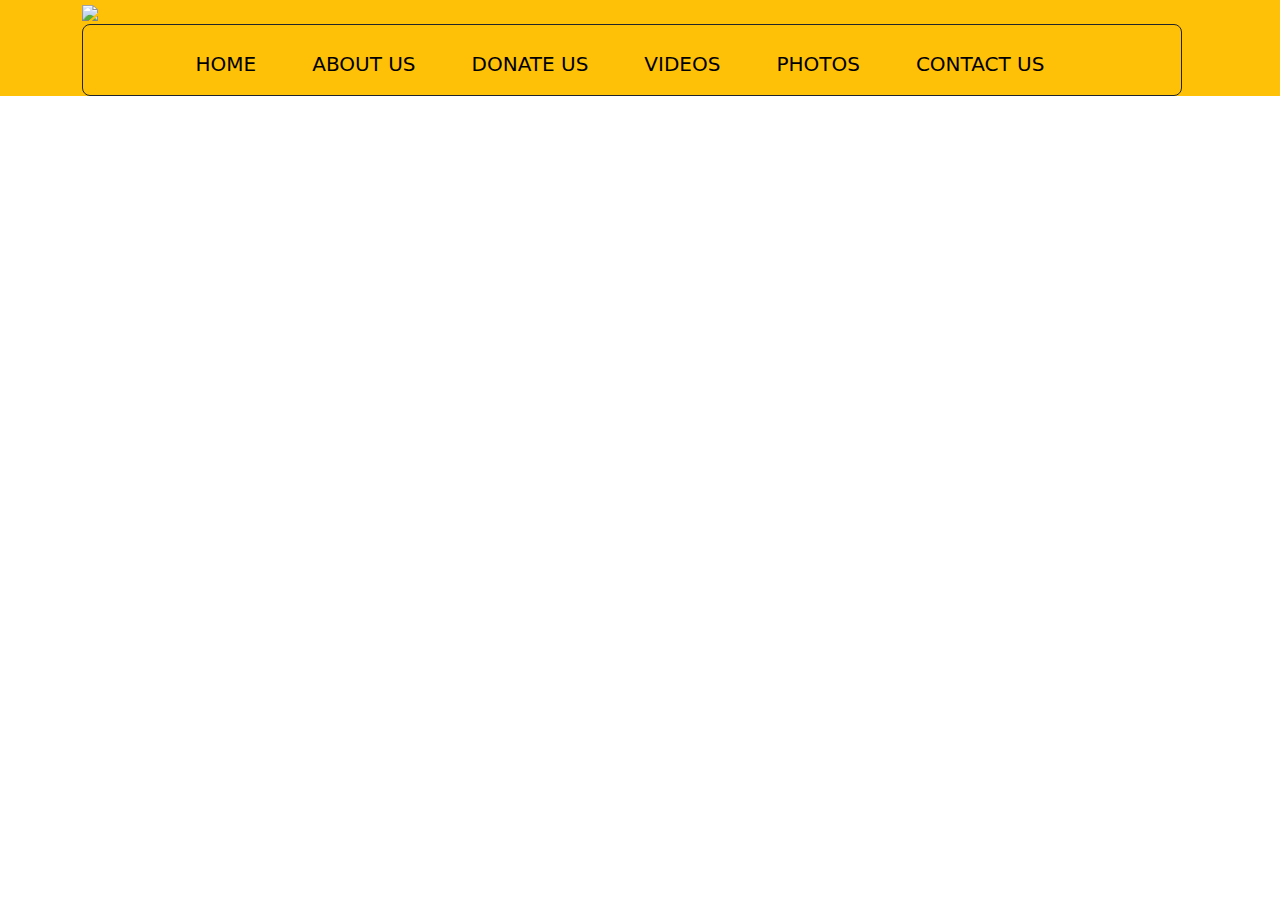
==== about.html @ 042e562f "Add files via upload" ====
<!DOCTYPE html>
<html lang="en-us">

<head>
    <title>Home Page</title>
    <meta name="viewport" content="width=device-width, initial-scale=1">
    <link rel="stylesheet" href="panchayat.css">
    <link href="https://cdn.jsdelivr.net/npm/bootstrap@5.3.0/dist/css/bootstrap.min.css" rel="stylesheet">
    <script src="https://cdn.jsdelivr.net/npm/bootstrap@5.3.0/dist/js/bootstrap.bundle.min.js"></script>
</head>

<body>
    <main class="bg-warning">
        <div class=" container ">
            <img src="images/WhatsApp Image 2024-01-26 at 12.13.11 AM.jpeg" class="img-fluid">
        </div>
        <div class="container d-lg-block d-none">
            <div class="d-flex flex-row justify-content-center border me-3 rounded-3 border-dark pb-2">
                <div class="overflow-hidden d-xl-block d-none menu">
                    <a class="float-start d-block media-d-none text-center px-3 py-2 mt-3 text-decoration-none  fs-5 font-weight-bold  me-4"
                        href="home.html">HOME</a>
                    <a class="float-start d-block text-center px-3 py-2 mt-3 text-decoration-none fs-5 font-weight-bold  me-4"
                        href="about.html">ABOUT US</a>
                    <a class="float-start d-block text-center px-3 py-2 mt-3 text-decoration-none fs-5 font-weight-bold  me-4"
                        href="donate.html">DONATE US</a>
                    <a class="float-start d-block text-center px-3 py-2 mt-3 text-decoration-none fs-5 font-weight-bold  me-4"
                        href="videos.html">VIDEOS</a>
                    <a class="float-start d-block text-center px-3 py-2 mt-3 text-decoration-none fs-5 font-weight-bold me-4"
                        href="photos.html">PHOTOS</a>
                    <a class="float-start d-block text-center px-3 py-2 mt-3 text-decoration-none fs-5 font-weight-bold  me-4"
                        href="contact.html">CONTACT US</a>
                </div>

            </div>
        </div>
        <div class="container d-lg-none d-block ">
            <form>
                <select class="form-control" onchange="window.location.replace(this.options[this.selectedIndex].value)"
                    style="color: #1D532F; background-color:#FFDC2E; text-align: left;">
                    <option value="">Menu</option>
                    <option value="home.html">Home</option>
                    <option value="about.html">About Us</option>
                    <option value="donate.html">Donate Us</option>
                    <option value="videos.html">Videos</option>
                    <option value="photos.html">Photos</option>
                    <option value="contact.html">Contact Us</option>
                </select>
            </form>

        </div>

    </main>
</body>

</html>
---- panchayat.css ----
.menu  a:hover{
    background-color:rgb(247, 194, 72);
}
.menu a{
    color: black;
}
.div-1-img {
    animation: slide 10s infinite;
}


@keyframes slide {
    0% {
        transform: translateX(0%);
    }

    25% {
        transform: translateX(0%);
    }

    37% {
        transform: translateX(-100%);
    }

    50% {
        transform: translateX(-100%);
    }

    67% {
        transform: translateX(-200%);
    }

    75% {
        transform: translateX(-200%);
    }

    87% {
        transform: translateX(-300%);
    }
    100% {
        transform: translateX(-300%);
    }

}
.image img{
    width: 100vw;
}
.home-1{
    background-color: rgb(247, 194, 72);
}
.home-h4{
    font-weight: normal;
}
.home-2{
    background-color:rgb(247, 194, 72) ;
    border-radius: 15px;
}
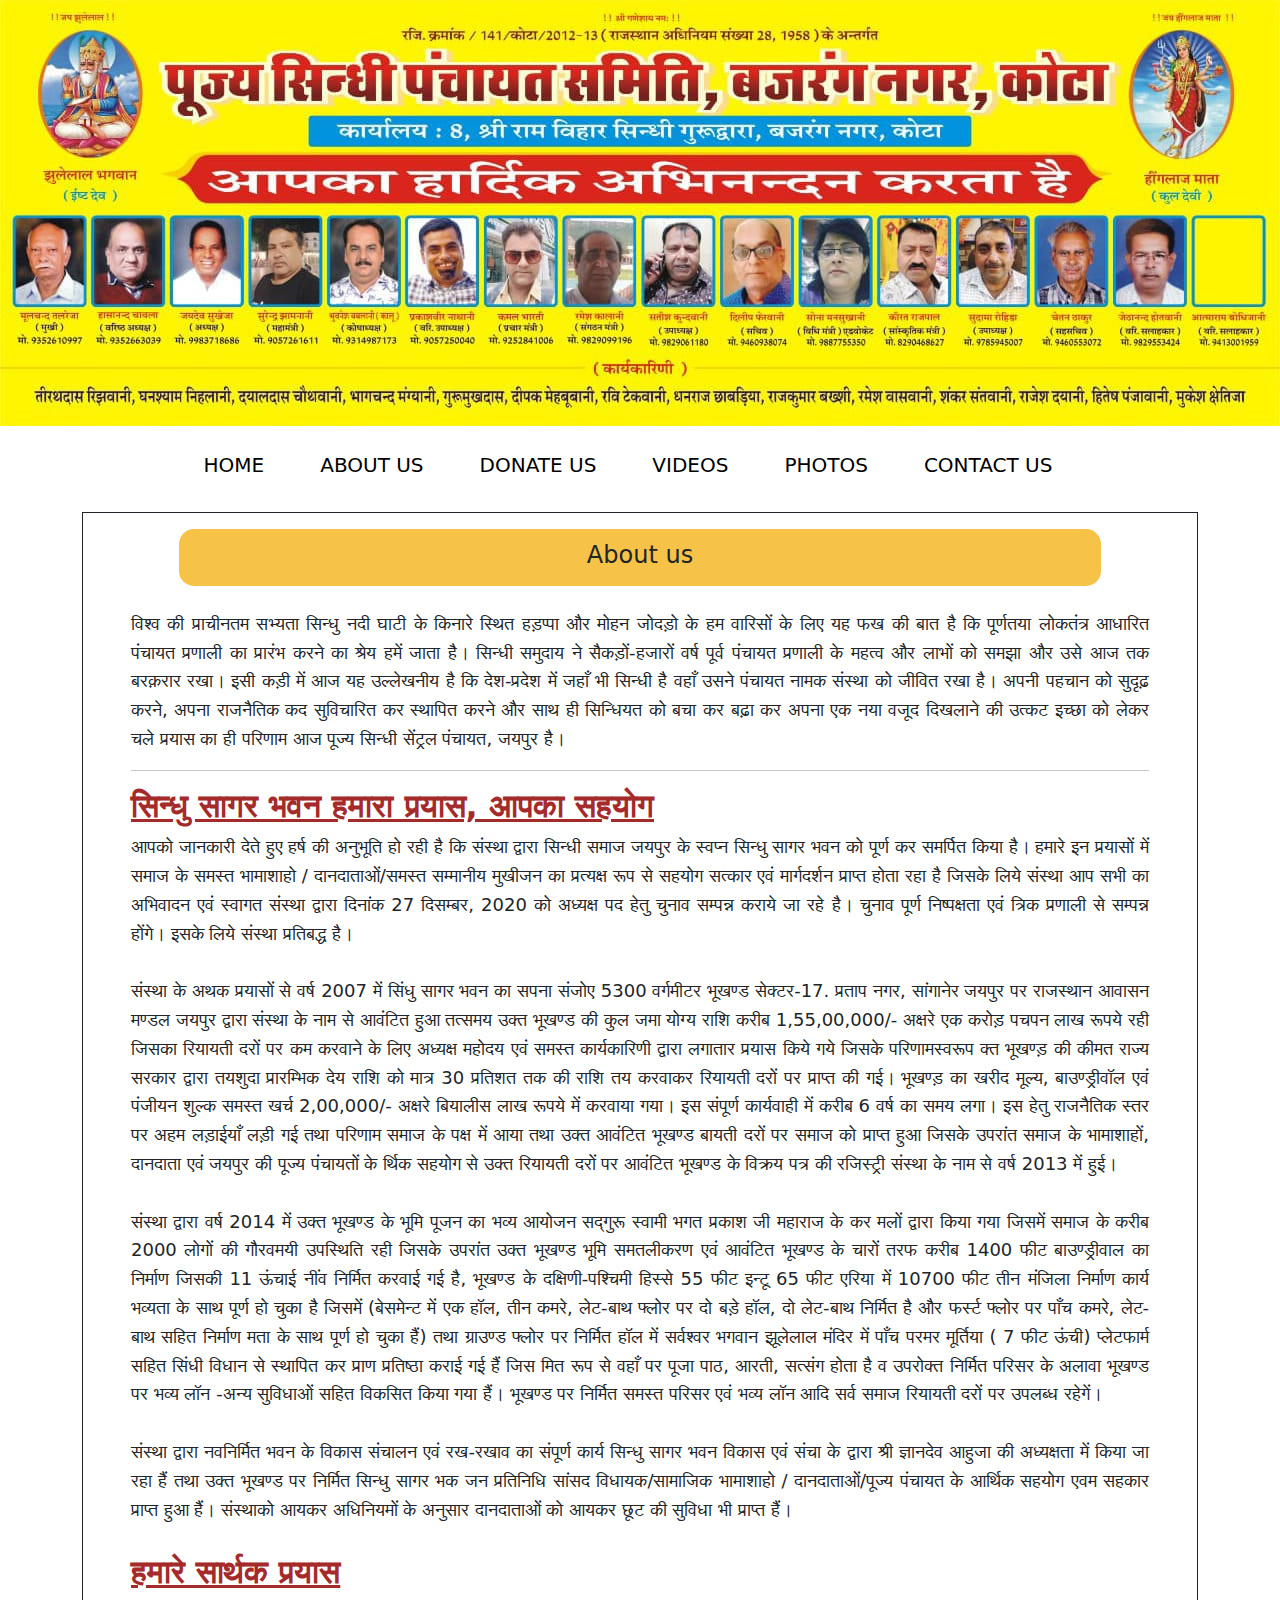
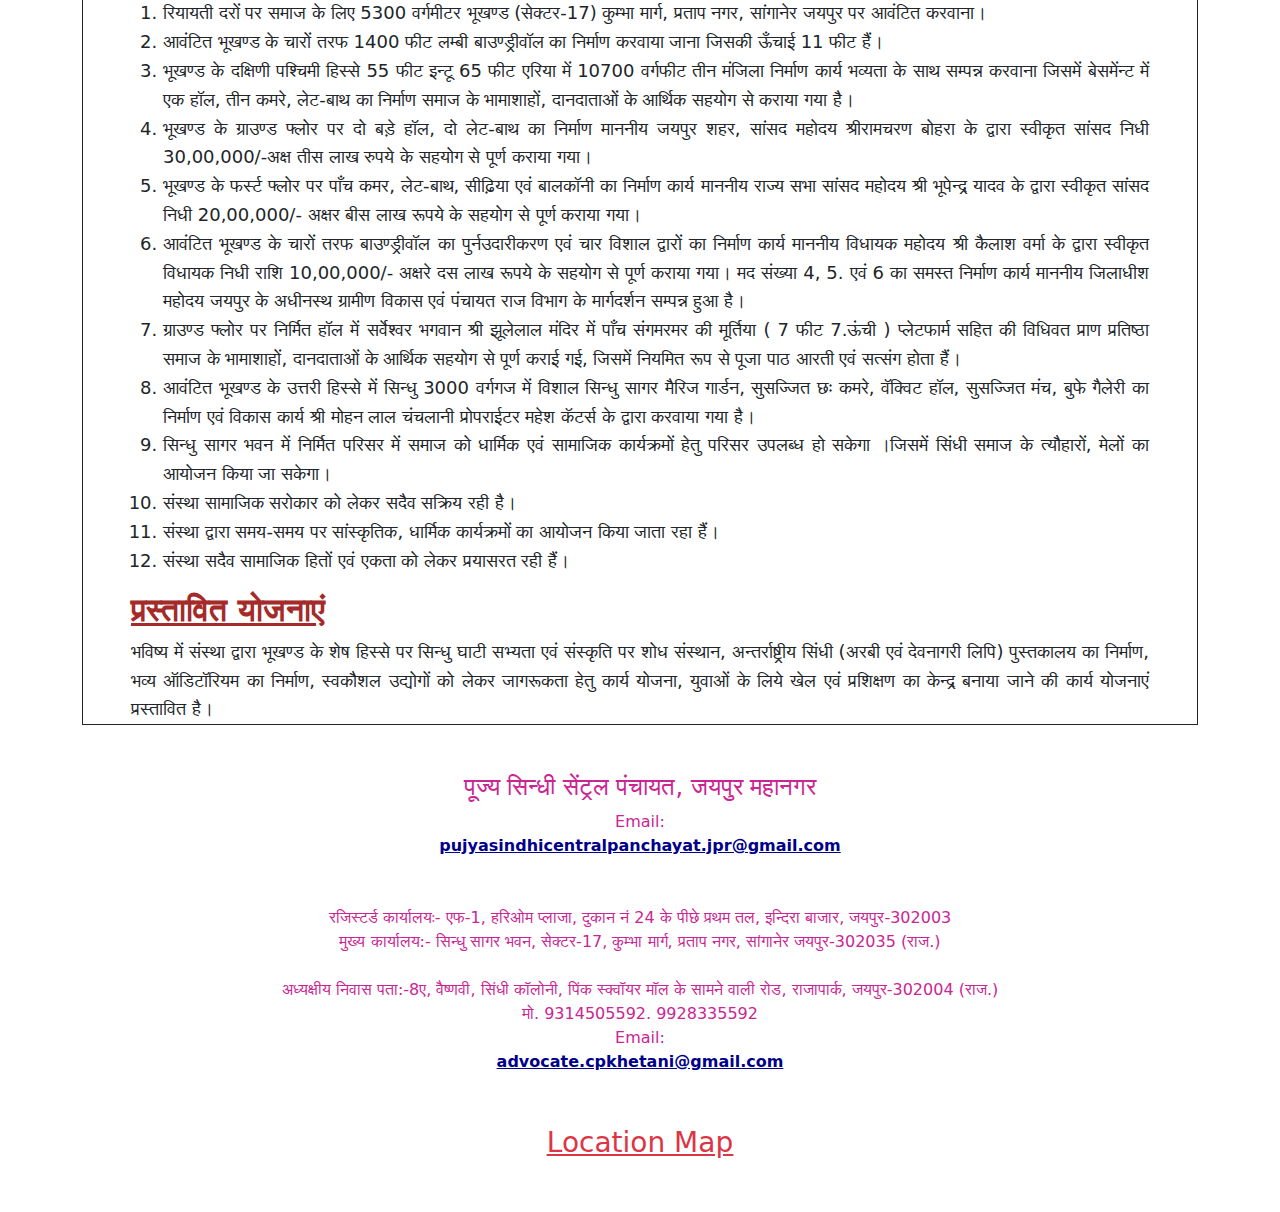
==== commit 07957b02: "Add files via upload" ====
--- a/about.html
+++ b/about.html
@@ -10,45 +10,170 @@
 </head>
 
 <body>
-    <main class="bg-warning">
-        <div class=" container ">
-            <img src="images/WhatsApp Image 2024-01-26 at 12.13.11 AM.jpeg" class="img-fluid">
-        </div>
-        <div class="container d-lg-block d-none">
-            <div class="d-flex flex-row justify-content-center border me-3 rounded-3 border-dark pb-2">
-                <div class="overflow-hidden d-xl-block d-none menu">
-                    <a class="float-start d-block media-d-none text-center px-3 py-2 mt-3 text-decoration-none  fs-5 font-weight-bold  me-4"
-                        href="home.html">HOME</a>
-                    <a class="float-start d-block text-center px-3 py-2 mt-3 text-decoration-none fs-5 font-weight-bold  me-4"
-                        href="about.html">ABOUT US</a>
-                    <a class="float-start d-block text-center px-3 py-2 mt-3 text-decoration-none fs-5 font-weight-bold  me-4"
-                        href="donate.html">DONATE US</a>
-                    <a class="float-start d-block text-center px-3 py-2 mt-3 text-decoration-none fs-5 font-weight-bold  me-4"
-                        href="videos.html">VIDEOS</a>
-                    <a class="float-start d-block text-center px-3 py-2 mt-3 text-decoration-none fs-5 font-weight-bold me-4"
-                        href="photos.html">PHOTOS</a>
-                    <a class="float-start d-block text-center px-3 py-2 mt-3 text-decoration-none fs-5 font-weight-bold  me-4"
-                        href="contact.html">CONTACT US</a>
+    <main>
+        <div>
+            <div class="image">
+                <img src="images/WhatsApp Image 2024-01-26 at 12.13.11 AM.jpeg" class="img-fluid">
+            </div>
+
+            <div class=" d-lg-block d-none">
+                <div class="d-flex flex-row justify-content-center pb-2">
+                    <div class="overflow-hidden d-xl-block d-none menu">
+                        <a class="float-start d-block media-d-none text-center px-3 py-2 mt-3 text-decoration-none  fs-5 font-weight-bold  me-4"
+                            href="index.html">HOME</a>
+                        <a class="float-start d-block text-center px-3 py-2 mt-3 text-decoration-none fs-5 font-weight-bold  me-4"
+                            href="about.html">ABOUT US</a>
+                        <a class="float-start d-block text-center px-3 py-2 mt-3 text-decoration-none fs-5 font-weight-bold  me-4"
+                            href="donate.html">DONATE US</a>
+                        <a class="float-start d-block text-center px-3 py-2 mt-3 text-decoration-none fs-5 font-weight-bold  me-4"
+                            href="videos.html">VIDEOS</a>
+                        <a class="float-start d-block text-center px-3 py-2 mt-3 text-decoration-none fs-5 font-weight-bold me-4"
+                            href="photos.html">PHOTOS</a>
+                        <a class="float-start d-block text-center px-3 py-2 mt-3 text-decoration-none fs-5 font-weight-bold  me-4"
+                            href="contact.html">CONTACT US</a>
+                    </div>
+
                 </div>
+            </div>
+            <div class=" d-lg-none d-block">
+                <form>
+                    <select class="form-control"
+                        onchange="window.location.replace(this.options[this.selectedIndex].value)"
+                        style="color: #1D532F; background-color:#FFDC2E; text-align: left;">
+                        <option value="">Menu</option>
+                        <option value="index.html">Home</option>
+                        <option value="about.html">About Us</option>
+                        <option value="donate.html">Donate Us</option>
+                        <option value="videos.html">Videos</option>
+                        <option value="photos.html">Photos</option>
+                        <option value="contact.html">Contact Us</option>
+                    </select>
+                </form>
 
             </div>
         </div>
-        <div class="container d-lg-none d-block ">
-            <form>
-                <select class="form-control" onchange="window.location.replace(this.options[this.selectedIndex].value)"
-                    style="color: #1D532F; background-color:#FFDC2E; text-align: left;">
-                    <option value="">Menu</option>
-                    <option value="home.html">Home</option>
-                    <option value="about.html">About Us</option>
-                    <option value="donate.html">Donate Us</option>
-                    <option value="videos.html">Videos</option>
-                    <option value="photos.html">Photos</option>
-                    <option value="contact.html">Contact Us</option>
-                </select>
-            </form>
+        <div class="container">
+            <div class="container px-lg-5 border border-dark mt-3"  align="justify">
+                <div class="mx-5 px-4 mt-3 text-center py-2 home-2">
+                    <h4 class="mt-1">About us</h4>
+                </div>
+                <br>
+                <font size="+1" style="line-height: 1.6;">विश्व की प्राचीनतम सभ्यता सिन्धु नदी घाटी के किनारे स्थित
+                    हड़प्पा और मोहन जोदड़ो के हम वारिसों के लिए यह फख की बात है कि पूर्णतया लोकतंत्र आधारित पंचायत
+                    प्रणाली का प्रारंभ करने का श्रेय हमें जाता है। सिन्धी समुदाय ने सैकड़ों-हजारों वर्ष पूर्व पंचायत
+                    प्रणाली के महत्व और लाभों को समझा और उसे आज तक बरक़रार रखा। इसी कड़ी में आज यह उल्लेखनीय है कि
+                    देश-प्रदेश में जहाँ भी सिन्धी है वहाँ उसने पंचायत नामक संस्था को जीवित रखा है। अपनी पहचान को सुदृढ़
+                    करने, अपना राजनैतिक कद सुविचारित कर स्थापित करने और साथ ही सिन्धियत को बचा कर बढ़ा कर अपना एक नया
+                    वजूद दिखलाने की उत्कट इच्छा को लेकर चले प्रयास का ही परिणाम आज पूज्य सिन्धी सेंट्रल पंचायत, जयपुर
+                    है।
+                    <hr>
+                    <h2 style="text-decoration: underline; color: brown; font-weight: bold;">सिन्धु सागर भवन हमारा
+                        प्रयास, आपका सहयोग</h2>आपको जानकारी देते हुए हर्ष की अनुभूति हो रही है कि संस्था द्वारा सिन्धी
+                    समाज जयपुर के स्वप्न सिन्धु सागर भवन को पूर्ण कर समर्पित किया है। हमारे इन प्रयासों में समाज के
+                    समस्त भामाशाहो / दानदाताओं/समस्त सम्मानीय मुखीजन का प्रत्यक्ष रूप से सहयोग सत्कार एवं मार्गदर्शन
+                    प्राप्त होता रहा है जिसके लिये संस्था आप सभी का अभिवादन एवं स्वागत संस्था द्वारा दिनांक 27 दिसम्बर,
+                    2020 को अध्यक्ष पद हेतु चुनाव सम्पन्न कराये जा रहे है। चुनाव पूर्ण निष्पक्षता एवं त्रिक प्रणाली से
+                    सम्पन्न होंगे। इसके लिये संस्था प्रतिबद्ध है।<br><br>संस्था के अथक प्रयासों से वर्ष 2007 में सिंधु
+                    सागर भवन का सपना संजोए 5300 वर्गमीटर भूखण्ड सेक्टर-17. प्रताप नगर, सांगानेर जयपुर पर राजस्थान आवासन
+                    मण्डल जयपुर द्वारा संस्था के नाम से आवंटित हुआ तत्समय उक्त भूखण्ड की कुल जमा योग्य राशि करीब
+                    1,55,00,000/- अक्षरे एक करोड़ पचपन लाख रूपये रही जिसका रियायती दरों पर कम करवाने के लिए अध्यक्ष
+                    महोदय एवं समस्त कार्यकारिणी द्वारा लगातार प्रयास किये गये जिसके परिणामस्वरूप क्त भूखण्ड़ की कीमत
+                    राज्य सरकार द्वारा तयशुदा प्रारम्भिक देय राशि को मात्र 30 प्रतिशत तक की राशि तय करवाकर रियायती दरों
+                    पर प्राप्त की गई। भूखण्ड़ का खरीद मूल्य, बाउण्ड्रीवॉल एवं पंजीयन शुल्क समस्त खर्च 2,00,000/- अक्षरे
+                    बियालीस लाख रूपये में करवाया गया। इस संपूर्ण कार्यवाही में करीब 6 वर्ष का समय लगा। इस हेतु राजनैतिक
+                    स्तर पर अहम लड़ाईयाँ लड़ी गई तथा परिणाम समाज के पक्ष में आया तथा उक्त आवंटित भूखण्ड बायती दरों पर
+                    समाज को प्राप्त हुआ जिसके उपरांत समाज के भामाशाहों, दानदाता एवं जयपुर की पूज्य पंचायतों के र्थिक
+                    सहयोग से उक्त रियायती दरों पर आवंटित भूखण्ड के विक्रय पत्र की रजिस्ट्री संस्था के नाम से वर्ष 2013
+                    में हुई।<br><br>संस्था द्वारा वर्ष 2014 में उक्त भूखण्ड के भूमि पूजन का भव्य आयोजन सद्गुरू स्वामी
+                    भगत प्रकाश जी महाराज के कर मलों द्वारा किया गया जिसमें समाज के करीब 2000 लोगों की गौरवमयी उपस्थिति
+                    रही जिसके उपरांत उक्त भूखण्ड भूमि समतलीकरण एवं आवंटित भूखण्ड के चारों तरफ करीब 1400 फीट बाउण्ड्रीवाल
+                    का निर्माण जिसकी 11 ऊंचाई नींव निर्मित करवाई गई है, भूखण्ड के दक्षिणी-पश्चिमी हिस्से 55 फीट इन्टू 65
+                    फीट एरिया में 10700 फीट तीन मंजिला निर्माण कार्य भव्यता के साथ पूर्ण हो चुका है जिसमें (बेसमेन्ट में
+                    एक हॉल, तीन कमरे, लेट-बाथ फ्लोर पर दो बड़े हॉल, दो लेट-बाथ निर्मित है और फर्स्ट फ्लोर पर पाँच कमरे,
+                    लेट-बाथ सहित निर्माण मता के साथ पूर्ण हो चुका हैं) तथा ग्राउण्ड फ्लोर पर निर्मित हॉल में सर्वश्वर
+                    भगवान झूलेलाल मंदिर में पाँच परमर मूर्तिया ( 7 फीट ऊंची) प्लेटफार्म सहित सिंधी विधान से स्थापित कर
+                    प्राण प्रतिष्ठा कराई गई हैं जिस मित रूप से वहाँ पर पूजा पाठ, आरती, सत्संग होता है व उपरोक्त निर्मित
+                    परिसर के अलावा भूखण्ड पर भव्य लॉन -अन्य सुविधाओं सहित विकसित किया गया हैं। भूखण्ड पर निर्मित समस्त
+                    परिसर एवं भव्य लॉन आदि सर्व समाज रियायती दरों पर उपलब्ध रहेगें।<br><br>संस्था द्वारा नवनिर्मित भवन
+                    के विकास संचालन एवं रख-रखाव का संपूर्ण कार्य सिन्धु सागर भवन विकास एवं संचा के द्वारा श्री ज्ञानदेव
+                    आहुजा की अध्यक्षता में किया जा रहा हैं तथा उक्त भूखण्ड पर निर्मित सिन्धु सागर भक जन प्रतिनिधि सांसद
+                    विधायक/सामाजिक भामाशाहो / दानदाताओं/पूज्य पंचायत के आर्थिक सहयोग एवम सहकार प्राप्त हुआ हैं। संस्थाको
+                    आयकर अधिनियमों के अनुसार दानदाताओं को आयकर छूट की सुविधा भी प्राप्त हैं।<br><br>
+                    <h2 style="text-decoration: underline; color: brown; font-weight: bold;">हमारे सार्थक प्रयास</h2>
+                    <ol>
+                        <li>रियायती दरों पर समाज के लिए 5300 वर्गमीटर भूखण्ड (सेक्टर-17) कुम्भा मार्ग, प्रताप नगर,
+                            सांगानेर जयपुर पर आवंटित करवाना।</li>
+                        <li>आवंटित भूखण्ड के चारों तरफ 1400 फीट लम्बी बाउण्ड्रीवॉल का निर्माण करवाया जाना जिसकी ऊँचाई 11
+                            फीट हैं।</li>
+                        <li>भूखण्ड के दक्षिणी पश्चिमी हिस्से 55 फीट इन्टू 65 फीट एरिया में 10700 वर्गफीट तीन मंजिला
+                            निर्माण कार्य भव्यता के साथ सम्पन्न करवाना जिसमें बेसमेंन्ट में एक हॉल, तीन कमरे, लेट-बाथ का
+                            निर्माण समाज के भामाशाहों, दानदाताओं के आर्थिक सहयोग से कराया गया है।</li>
+                        <li>भूखण्ड के ग्राउण्ड फ्लोर पर दो बड़े हॉल, दो लेट-बाथ का निर्माण माननीय जयपुर शहर, सांसद महोदय
+                            श्रीरामचरण बोहरा के द्वारा स्वीकृत सांसद निधी 30,00,000/-अक्ष तीस लाख रुपये के सहयोग से
+                            पूर्ण कराया गया।</li>
+                        <li>भूखण्ड के फर्स्ट फ्लोर पर पाँच कमर, लेट-बाथ, सीढ़िया एवं बालकॉनी का निर्माण कार्य माननीय
+                            राज्य सभा सांसद महोदय श्री भूपेन्द्र यादव के द्वारा स्वीकृत सांसद निधी 20,00,000/- अक्षर बीस
+                            लाख रूपये के सहयोग से पूर्ण कराया गया।</li>
+                        <li>आवंटित भूखण्ड के चारों तरफ बाउण्ड्रीवॉल का पुर्नउदारीकरण एवं चार विशाल द्वारों का निर्माण
+                            कार्य माननीय विधायक महोदय श्री कैलाश वर्मा के द्वारा स्वीकृत विधायक निधी राशि 10,00,000/-
+                            अक्षरे दस लाख रूपये के सहयोग से पूर्ण कराया गया। मद संख्या 4, 5. एवं 6 का समस्त निर्माण
+                            कार्य माननीय जिलाधीश महोदय जयपुर के अधीनस्थ ग्रामीण विकास एवं पंचायत राज विभाग के मार्गदर्शन
+                            सम्पन्न हुआ है।</li>
+                        <li>ग्राउण्ड फ्लोर पर निर्मित हॉल में सर्वेश्वर भगवान श्री झूलेलाल मंदिर में पाँच संगमरमर की
+                            मूर्तिया ( 7 फीट 7.ऊंची ) प्लेटफार्म सहित की विधिवत प्राण प्रतिष्ठा समाज के भामाशाहों,
+                            दानदाताओं के आर्थिक सहयोग से पूर्ण कराई गई, जिसमें नियमित रूप से पूजा पाठ आरती एवं सत्संग
+                            होता हैं।</li>
+                        <li>आवंटित भूखण्ड के उत्तरी हिस्से में सिन्धु 3000 वर्गगज में विशाल सिन्धु सागर मैरिज गार्डन,
+                            सुसज्जित छः कमरे, वॅक्विट हॉल, सुसज्जित मंच, बुफे गैलेरी का निर्माण एवं विकास कार्य श्री
+                            मोहन लाल चंचलानी प्रोपराईटर महेश कॅटर्स के द्वारा करवाया गया है।</li>
+                        <li>सिन्धु सागर भवन में निर्मित परिसर में समाज को धार्मिक एवं सामाजिक कार्यक्रमों हेतु परिसर
+                            उपलब्ध हो सकेगा ।जिसमें सिंधी समाज के त्यौहारों, मेलों का आयोजन किया जा सकेगा।</li>
+                        <li>संस्था सामाजिक सरोकार को लेकर सदैव सक्रिय रही है।</li>
+                        <li>संस्था द्वारा समय-समय पर सांस्कृतिक, धार्मिक कार्यक्रमों का आयोजन किया जाता रहा हैं।</li>
+                        <li>संस्था सदैव सामाजिक हितों एवं एकता को लेकर प्रयासरत रही हैं।</li>
+                    </ol>
+                    <h2 style="text-decoration: underline; color: brown; font-weight: bold;">प्रस्तावित योजनाएं</h2>
+                    भविष्य में संस्था द्वारा भूखण्ड के शेष हिस्से पर सिन्धु घाटी सभ्यता एवं संस्कृति पर शोध संस्थान,
+                    अन्तर्राष्ट्रीय सिंधी (अरबी एवं देवनागरी लिपि) पुस्तकालय का निर्माण, भव्य ऑडिटॉरियम का निर्माण,
+                    स्वकौशल उद्योगों को लेकर जागरूकता हेतु कार्य योजना, युवाओं के लिये खेल एवं प्रशिक्षण का केन्द्र
+                    बनाया जाने की कार्य योजनाएं प्रस्तावित है।
+                </font>
+
+            </div>
 
         </div>
+        <div class="m-5">
+            <font color="#AE374A">
+                <font color="#cb2593">
 
+                    <div class="container">
+                        <footer>
+
+                            <div class="d-flex flex-column align-items-center text-center">
+
+                                <h1 style="font-size: 150%">पूज्य सिन्धी सेंट्रल पंचायत, जयपुर महानगर</h1>Email: <a
+                                    href="mailto: pujyasindhicentralpanchayat.jpr@gmail.com"
+                                    style="font-weight: bold; color: #00008B">pujyasindhicentralpanchayat.jpr@gmail.com</a><br><br>रजिस्टर्ड
+                                कार्यालयः- एफ-1, हरिओम प्लाजा, दुकान नं 24 के पीछे प्रथम तल, इन्दिरा बाजार,
+                                जयपुर-302003<br>मुख्य कार्यालय:- सिन्धु सागर भवन, सेक्टर-17, कुम्भा मार्ग, प्रताप
+                                नगर, सांगानेर जयपुर-302035 (राज.)<br><br>अध्यक्षीय निवास पता:-8ए, वैष्णवी, सिंधी
+                                कॉलोनी, पिंक स्क्वॉयर मॉल के सामने वाली रोड, राजापार्क, जयपुर-302004 (राज.)<br>मो.
+                                9314505592. 9928335592<br>Email: <a href="mailto: advocate.cpkhetani@gmail.com"
+                                    style="font-weight: bold; color: #00008B">advocate.cpkhetani@gmail.com</a><br><br>
+                                <a href="contact.php"
+                                class="text-danger  fs-3">
+                                    <u >Location Map</u>
+                                </a>
+
+                            </div>
+
+                        </footer>
+                    </div>
+
+
+                </font>
+            </font>
+        </div>
     </main>
 </body>
 
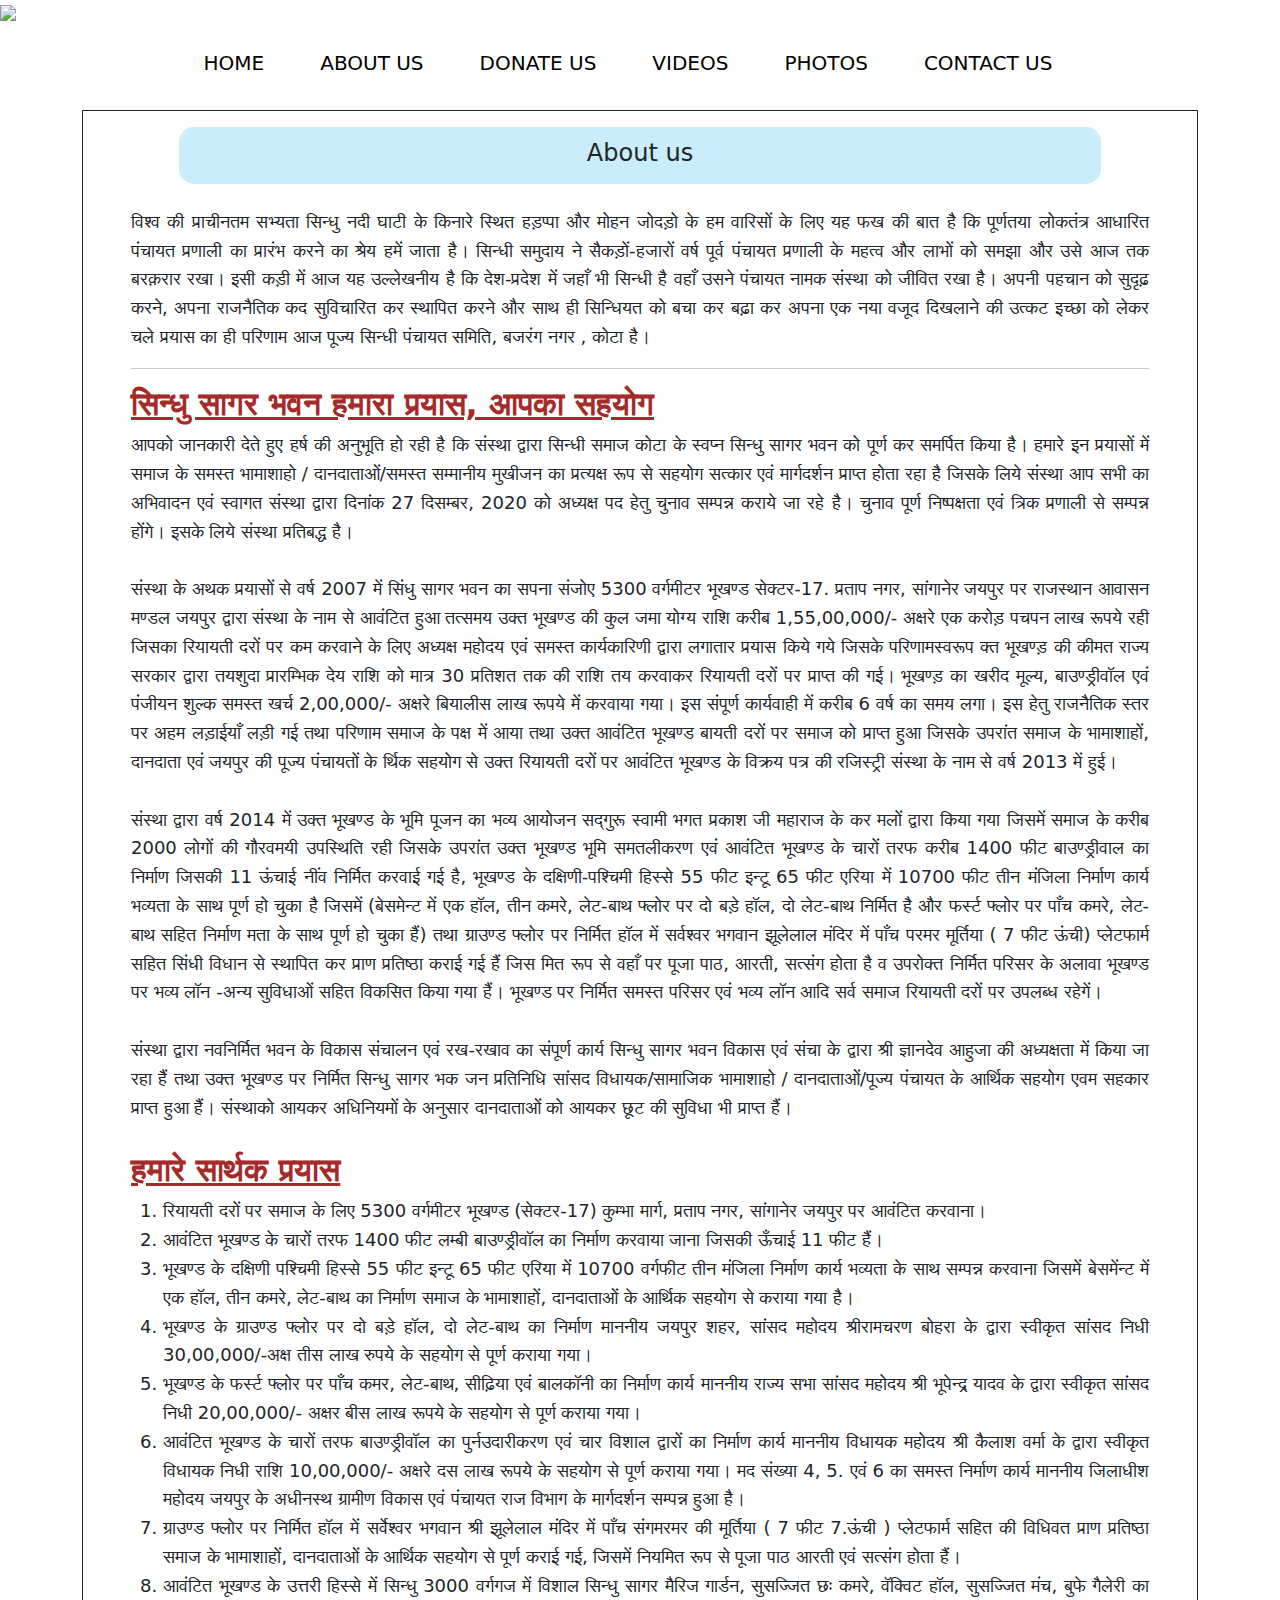
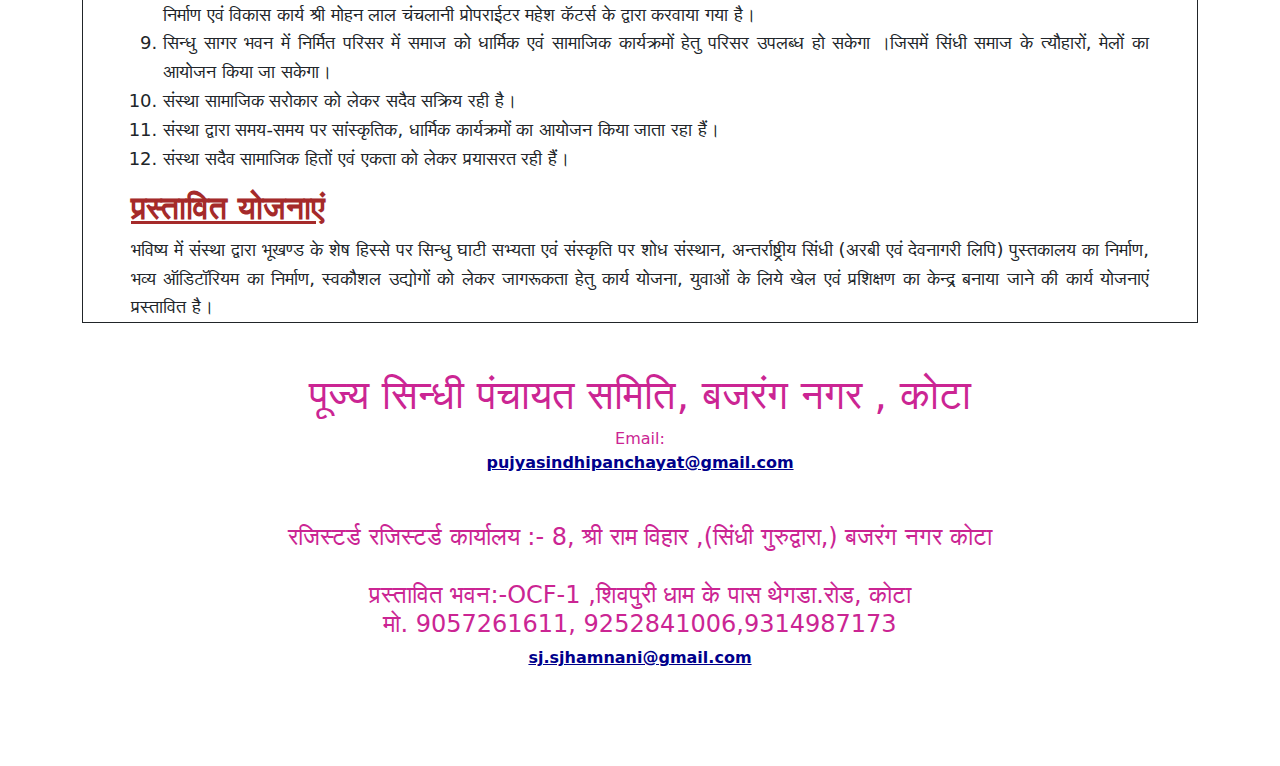
==== commit 76b01c15: "Add files via upload" ====
--- a/about.html
+++ b/about.html
@@ -13,7 +13,7 @@
     <main>
         <div>
             <div class="image">
-                <img src="images/WhatsApp Image 2024-01-26 at 12.13.11 AM.jpeg" class="img-fluid">
+                <img src="images/IMG-20240128-WA0001.jpg" class="img-fluid">
             </div>
 
             <div class=" d-lg-block d-none">
@@ -37,9 +37,9 @@
             </div>
             <div class=" d-lg-none d-block">
                 <form>
-                    <select class="form-control"
+                    <select class="form-control border border-dark py-3 text-center text-danger"
                         onchange="window.location.replace(this.options[this.selectedIndex].value)"
-                        style="color: #1D532F; background-color:#FFDC2E; text-align: left;">
+                        style="background-color: rgb(148, 211, 233);">
                         <option value="">Menu</option>
                         <option value="index.html">Home</option>
                         <option value="about.html">About Us</option>
@@ -64,12 +64,12 @@
                     प्रणाली के महत्व और लाभों को समझा और उसे आज तक बरक़रार रखा। इसी कड़ी में आज यह उल्लेखनीय है कि
                     देश-प्रदेश में जहाँ भी सिन्धी है वहाँ उसने पंचायत नामक संस्था को जीवित रखा है। अपनी पहचान को सुदृढ़
                     करने, अपना राजनैतिक कद सुविचारित कर स्थापित करने और साथ ही सिन्धियत को बचा कर बढ़ा कर अपना एक नया
-                    वजूद दिखलाने की उत्कट इच्छा को लेकर चले प्रयास का ही परिणाम आज पूज्य सिन्धी सेंट्रल पंचायत, जयपुर
+                    वजूद दिखलाने की उत्कट इच्छा को लेकर चले प्रयास का ही परिणाम आज पूज्य सिन्धी पंचायत समिति, बजरंग नगर , कोटा
                     है।
                     <hr>
                     <h2 style="text-decoration: underline; color: brown; font-weight: bold;">सिन्धु सागर भवन हमारा
                         प्रयास, आपका सहयोग</h2>आपको जानकारी देते हुए हर्ष की अनुभूति हो रही है कि संस्था द्वारा सिन्धी
-                    समाज जयपुर के स्वप्न सिन्धु सागर भवन को पूर्ण कर समर्पित किया है। हमारे इन प्रयासों में समाज के
+                    समाज कोटा के स्वप्न सिन्धु सागर भवन को पूर्ण कर समर्पित किया है। हमारे इन प्रयासों में समाज के
                     समस्त भामाशाहो / दानदाताओं/समस्त सम्मानीय मुखीजन का प्रत्यक्ष रूप से सहयोग सत्कार एवं मार्गदर्शन
                     प्राप्त होता रहा है जिसके लिये संस्था आप सभी का अभिवादन एवं स्वागत संस्था द्वारा दिनांक 27 दिसम्बर,
                     2020 को अध्यक्ष पद हेतु चुनाव सम्पन्न कराये जा रहे है। चुनाव पूर्ण निष्पक्षता एवं त्रिक प्रणाली से
@@ -151,19 +151,14 @@
 
                             <div class="d-flex flex-column align-items-center text-center">
 
-                                <h1 style="font-size: 150%">पूज्य सिन्धी सेंट्रल पंचायत, जयपुर महानगर</h1>Email: <a
+                                <h1>पूज्य सिन्धी पंचायत समिति, बजरंग नगर , कोटा</h1>Email: <a
                                     href="mailto: pujyasindhicentralpanchayat.jpr@gmail.com"
-                                    style="font-weight: bold; color: #00008B">pujyasindhicentralpanchayat.jpr@gmail.com</a><br><br>रजिस्टर्ड
-                                कार्यालयः- एफ-1, हरिओम प्लाजा, दुकान नं 24 के पीछे प्रथम तल, इन्दिरा बाजार,
-                                जयपुर-302003<br>मुख्य कार्यालय:- सिन्धु सागर भवन, सेक्टर-17, कुम्भा मार्ग, प्रताप
-                                नगर, सांगानेर जयपुर-302035 (राज.)<br><br>अध्यक्षीय निवास पता:-8ए, वैष्णवी, सिंधी
-                                कॉलोनी, पिंक स्क्वॉयर मॉल के सामने वाली रोड, राजापार्क, जयपुर-302004 (राज.)<br>मो.
-                                9314505592. 9928335592<br>Email: <a href="mailto: advocate.cpkhetani@gmail.com"
-                                    style="font-weight: bold; color: #00008B">advocate.cpkhetani@gmail.com</a><br><br>
-                                <a href="contact.php"
-                                class="text-danger  fs-3">
-                                    <u >Location Map</u>
-                                </a>
+                                    style="font-weight: bold; color: #00008B">pujyasindhipanchayat@gmail.com</a><br><br><h4>रजिस्टर्ड
+                                    रजिस्टर्ड कार्यालय :- 8, श्री राम विहार ,(सिंधी गुरुद्वारा,) बजरंग नगर कोटा<br>
+                              <br>प्रस्तावित भवन:-OCF-1 ,शिवपुरी धाम के पास थेगडा.रोड, कोटा<br>मो.
+                              9057261611, 9252841006,9314987173<br></h4> <a href="mailto: advocate.cpkhetani@gmail.com"
+                                    style="font-weight: bold; color: #00008B">sj.sjhamnani@gmail.com</a><br><br>
+                                
 
                             </div>
 
--- a/panchayat.css
+++ b/panchayat.css
@@ -1,5 +1,5 @@
 .menu  a:hover{
-    background-color:rgb(247, 194, 72);
+    background-color: rgb(201, 237, 250);
 }
 .menu a{
     color: black;
@@ -46,12 +46,12 @@
     width: 100vw;
 }
 .home-1{
-    background-color: rgb(247, 194, 72);
+    background-color: rgb(201, 237, 250);
 }
 .home-h4{
     font-weight: normal;
 }
 .home-2{
-    background-color:rgb(247, 194, 72) ;
+    background-color: rgb(201, 237, 250) ;
     border-radius: 15px;
 }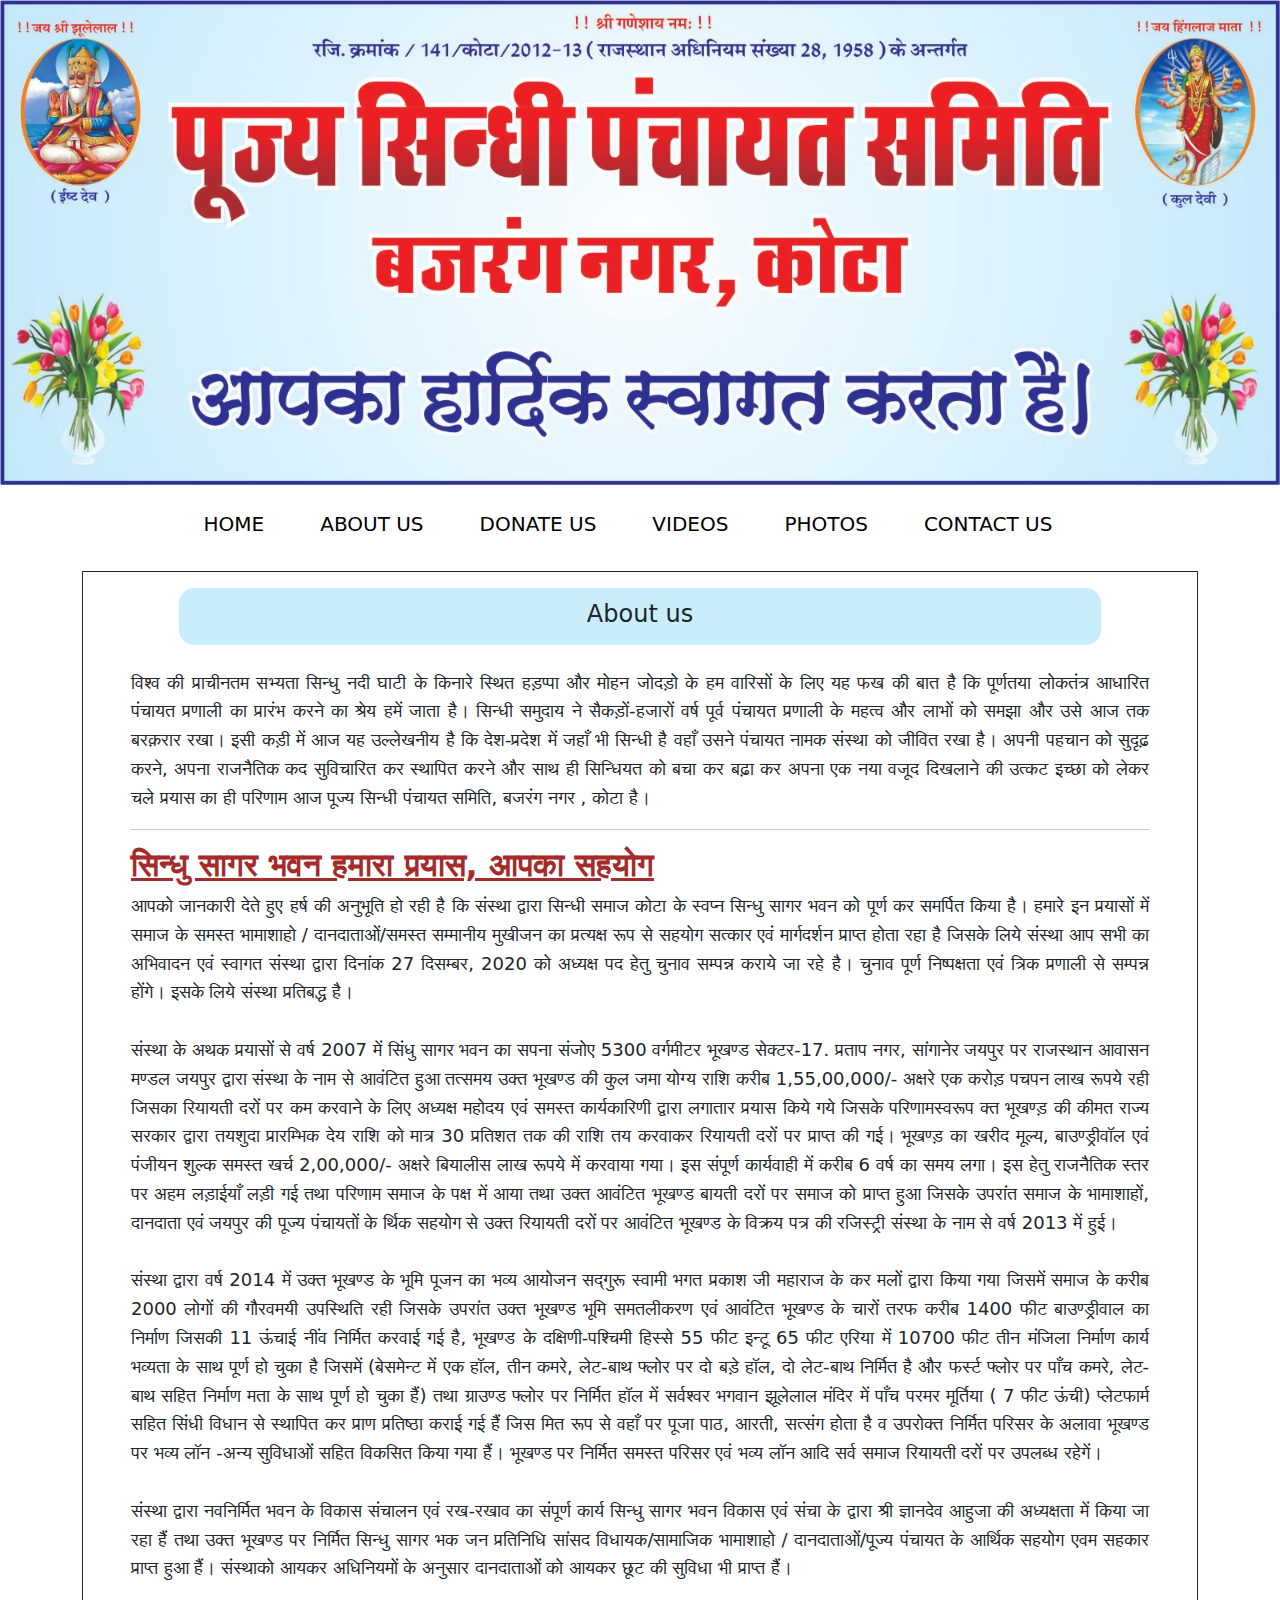
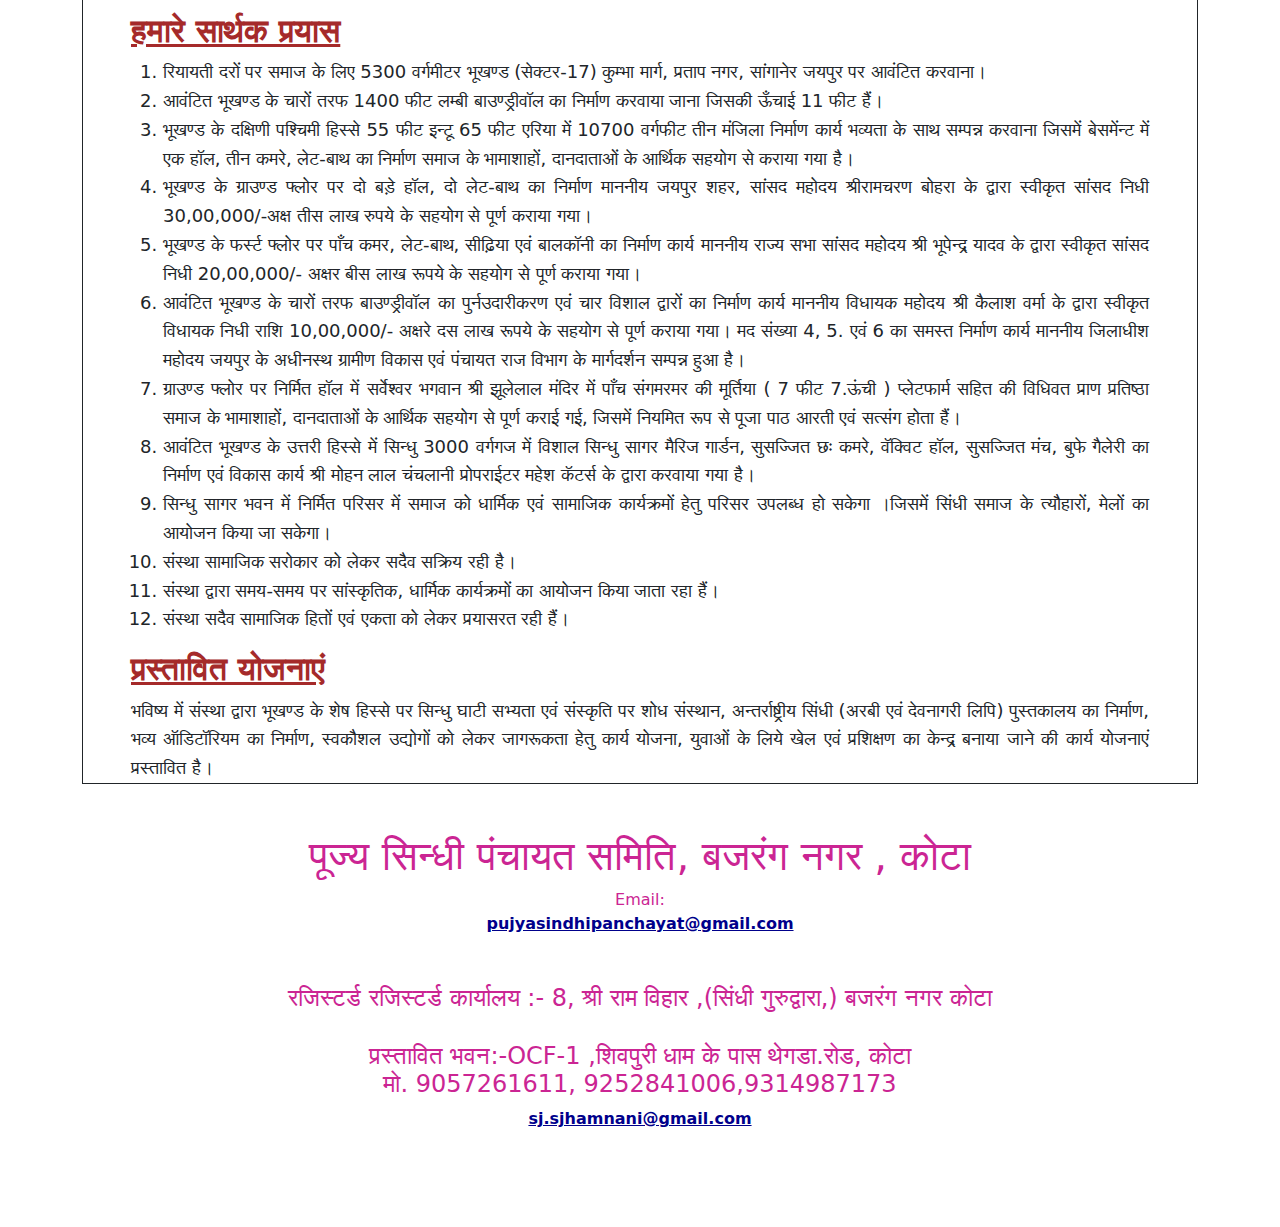
==== commit a7d6e9d6: "Add files via upload" ====
--- a/about.html
+++ b/about.html
@@ -38,7 +38,7 @@
             <div class=" d-lg-none d-block">
                 <form>
                     <select class="form-control border border-dark py-3 text-center text-danger"
-                        onchange="window.location.replace(this.options[this.selectedIndex].value)"
+                    onchange="location = this.value;"
                         style="background-color: rgb(148, 211, 233);">
                         <option value="">Menu</option>
                         <option value="index.html">Home</option>
